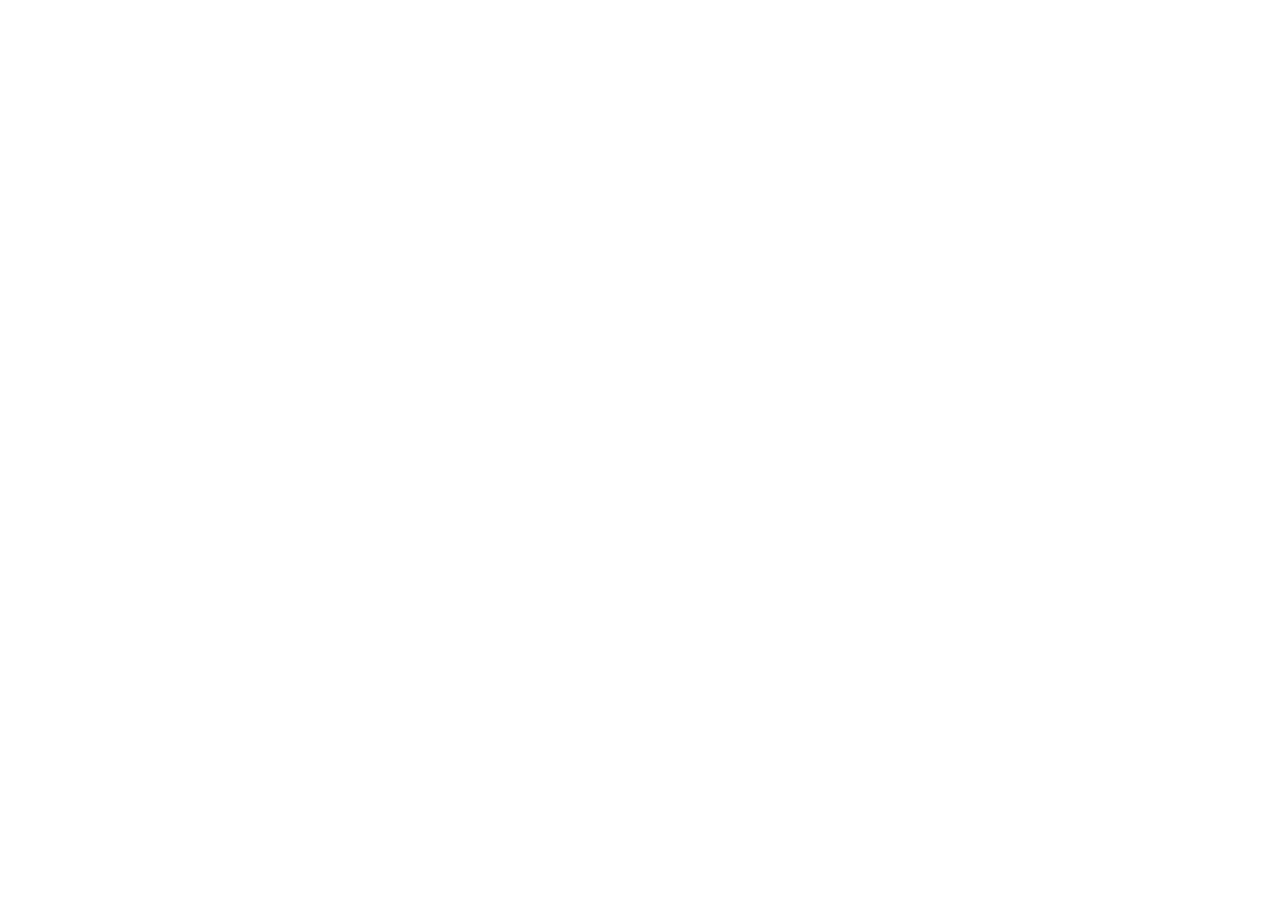
==== index.html @ 41c115e4 "Add files via upload" ====
<!DOCTYPE html>
<html lang="es">
<head>
    <meta charset="UTF-8">
    <meta name="viewport" content="width=device-width, initial-scale=1.0">
    <title>Redireccionando...</title>
    <style>
        :root {
            --color-naranja-principal: #EA7900;
            --color-fondo-oscuro: #000000;
            --color-texto-principal: var(--color-naranja-principal);
            --color-error: #FF3333;
        }

        body {
            font-family: Arial, sans-serif;
            background-color: var(--color-fondo-oscuro);
            color: var(--color-texto-principal);
            margin: 0;
            padding: 0;
            overflow-x: hidden;
            user-select: none;
            -webkit-user-select: none;
            -webkit-tap-highlight-color: transparent;
            display: flex;
            justify-content: center;
            align-items: center;
            min-height: 100vh;
            text-align: center;
        }

        .container {
            padding: 20px;
            max-width: 500px;
        }

        h1 {
            font-size: 2rem;
            margin-bottom: 10px;
        }

        p {
            font-size: 1.1rem;
            opacity: 0.9;
        }

        .spinner {
            margin: 20px auto;
            width: 40px;
            height: 40px;
            border: 4px solid rgba(234, 121, 0, 0.2);
            border-top: 4px solid var(--color-naranja-principal);
            border-radius: 50%;
            animation: spin 1s linear infinite;
        }

        @keyframes spin {
            0% { transform: rotate(0deg); }
            100% { transform: rotate(360deg); }
        }

        .error-box {
            display: none;
            border: 1px solid var(--color-naranja-principal);
            padding: 20px;
            border-radius: 8px;
            background-color: rgba(234, 121, 0, 0.05);
        }

        .btn-retry {
            display: inline-block;
            margin-top: 15px;
            padding: 10px 20px;
            color: var(--color-fondo-oscuro);
            background-color: var(--color-naranja-principal);
            text-decoration: none;
            font-weight: bold;
            border-radius: 4px;
            border: none;
            cursor: pointer;
            transition: opacity 0.2s;
        }

        .btn-retry:hover {
            opacity: 0.85;
        }
    </style>
</head>
<body>

    <div class="container">
        <div id="redirect-section">
            <div class="spinner"></div>
            <h1>Redireccionando...</h1>
            <p>Un momento por favor.</p>
        </div>

        <div id="error-section" class="error-box">
            <h1 style="color: var(--color-naranja-principal);">¡Error al redireccionar!</h1>
            <p id="error-message">No se pudo acceder a la página de destino o la URL no responde.</p>
            <button class="btn-retry" onclick="ejecutarRedireccion()">Reintentar</button>
        </div>
    </div>

    <script>
        const URL_DESTINO = "https://Bikotworl.com/Web"; 

        const redirectSection = document.getElementById('redirect-section');
        const errorSection = document.getElementById('error-section');
        const errorMessageEl = document.getElementById('error-message');

        function mostrarError(mensaje) {
            redirectSection.style.display = 'none';
            errorSection.style.display = 'block';
            if (mensaje) {
                errorMessageEl.textContent = mensaje;
            }
        }

        function ejecutarRedireccion() {
            errorSection.style.display = 'none';
            redirectSection.style.display = 'block';

            try {
                if (!URL_DESTINO || URL_DESTINO === "") {
                    throw new Error("La URL de destino no ha sido configurada correctamente.");
                }

                window.location.href = URL_DESTINO;

                setTimeout(() => {
                    mostrarError("La redirección tardó demasiado o fue bloqueada por el navegador.");
                }, 3000);

            } catch (error) {
                mostrarError(error.message);
            }
        }

        ejecutarRedireccion();
    </script>

</body>
</html>
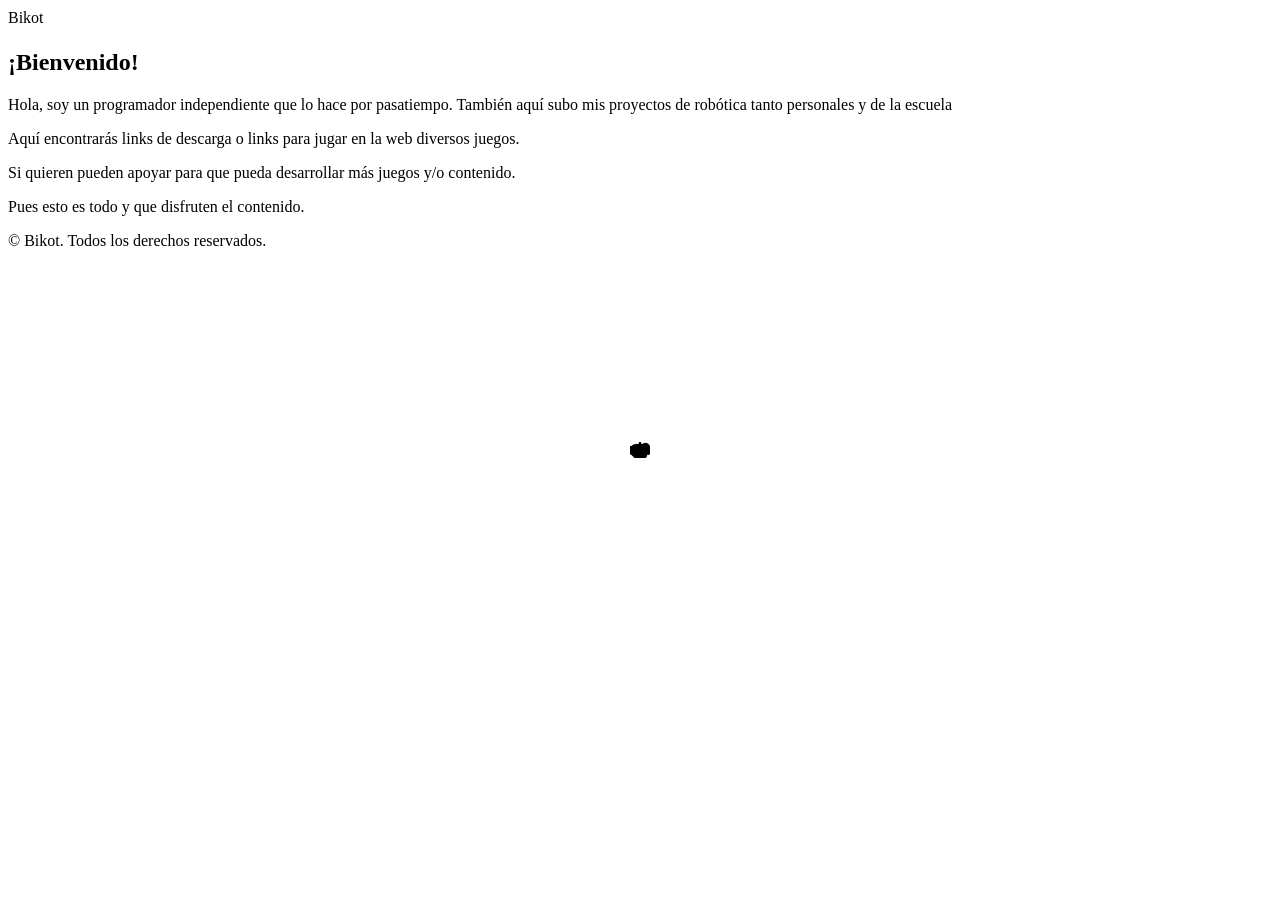
==== commit 4f1ab642: "Add files via upload" ====
--- a/index.html
+++ b/index.html
@@ -1,144 +1,82 @@
 <!DOCTYPE html>
 <html lang="es">
 <head>
-    <meta charset="UTF-8">
-    <meta name="viewport" content="width=device-width, initial-scale=1.0">
-    <title>Redireccionando...</title>
-    <style>
-        :root {
-            --color-naranja-principal: #EA7900;
-            --color-fondo-oscuro: #000000;
-            --color-texto-principal: var(--color-naranja-principal);
-            --color-error: #FF3333;
-        }
-
-        body {
-            font-family: Arial, sans-serif;
-            background-color: var(--color-fondo-oscuro);
-            color: var(--color-texto-principal);
-            margin: 0;
-            padding: 0;
-            overflow-x: hidden;
-            user-select: none;
-            -webkit-user-select: none;
-            -webkit-tap-highlight-color: transparent;
-            display: flex;
-            justify-content: center;
-            align-items: center;
-            min-height: 100vh;
-            text-align: center;
-        }
-
-        .container {
-            padding: 20px;
-            max-width: 500px;
-        }
-
-        h1 {
-            font-size: 2rem;
-            margin-bottom: 10px;
-        }
-
-        p {
-            font-size: 1.1rem;
-            opacity: 0.9;
-        }
-
-        .spinner {
-            margin: 20px auto;
-            width: 40px;
-            height: 40px;
-            border: 4px solid rgba(234, 121, 0, 0.2);
-            border-top: 4px solid var(--color-naranja-principal);
-            border-radius: 50%;
-            animation: spin 1s linear infinite;
-        }
-
-        @keyframes spin {
-            0% { transform: rotate(0deg); }
-            100% { transform: rotate(360deg); }
-        }
-
-        .error-box {
-            display: none;
-            border: 1px solid var(--color-naranja-principal);
-            padding: 20px;
-            border-radius: 8px;
-            background-color: rgba(234, 121, 0, 0.05);
-        }
-
-        .btn-retry {
-            display: inline-block;
-            margin-top: 15px;
-            padding: 10px 20px;
-            color: var(--color-fondo-oscuro);
-            background-color: var(--color-naranja-principal);
-            text-decoration: none;
-            font-weight: bold;
-            border-radius: 4px;
-            border: none;
-            cursor: pointer;
-            transition: opacity 0.2s;
-        }
-
-        .btn-retry:hover {
-            opacity: 0.85;
-        }
-    </style>
+  <meta charset="UTF-8">
+  <meta name="viewport" content="width=device-width, initial-scale=1.0">
+  <title>Bikot - Web</title>
+  <link rel="stylesheet" href="https://cdnjs.cloudflare.com/ajax/libs/font-awesome/6.4.0/css/all.min.css">
+  <link rel="stylesheet" href="https://cdn-uicons.flaticon.com/2.1.0/uicons-bold-straight/css/uicons-bold-straight.css">
+  <link rel="stylesheet" href="style.css"> 
+  <link rel="icon" type="image/x-icon" href="/favicon.ico"> 
 </head>
 <body>
+  <header class="header-bar">
+    <div class="header-content">
+      <div class="app-title-container">
+        <i class="icon-Bikot app-icon-header-custom icon-color-negro"></i>
+        <span class="app-title-superposition">Bikotㅤㅤ</span>
+      </div>
+    </div>
+  </header>
 
-    <div class="container">
-        <div id="redirect-section">
-            <div class="spinner"></div>
-            <h1>Redireccionando...</h1>
-            <p>Un momento por favor.</p>
+  <main>
+    <section class="intro-text">
+      <h1>¡Bienvenido!</h1>
+      <p>Hola, soy un programador independiente que lo hace por pasatiempo. También aquí subo mis proyectos de robótica tanto personales y de la escuela</p>
+      <p>Aquí encontrarás links de descarga o links para jugar en la web diversos juegos.</p>
+      <p>Si quieren pueden apoyar para que pueda desarrollar más juegos y/o contenido.</p>
+      <p>Pues esto es todo y que disfruten el contenido.</p>
+    </section>
+
+    <section class="cards-section">
+      <div class="container">
+        
+        <div data-text="Juegos" style="--r:10;" class="glass">
+          <a href="juegos.html" style="text-decoration: none; color: inherit; width: 100%; height: 100%; display: flex; justify-content: center; align-items: center; position: absolute; top: 0; left: 0; z-index: 5;">
+            <i class="fas fa-gamepad"></i>
+          </a>
+        </div>
+        
+        <div data-text="Descargar" style="--r:-20;" class="glass">
+          <a href="Descarga.html" style="text-decoration: none; color: inherit; width: 100%; height: 100%; display: flex; justify-content: center; align-items: center; position: absolute; top: 0; left: 0; z-index: 5;">
+            <i class="fi fi-bs-download"></i>
+          </a>
         </div>
 
-        <div id="error-section" class="error-box">
-            <h1 style="color: var(--color-naranja-principal);">¡Error al redireccionar!</h1>
-            <p id="error-message">No se pudo acceder a la página de destino o la URL no responde.</p>
-            <button class="btn-retry" onclick="ejecutarRedireccion()">Reintentar</button>
+        <div data-text="Canales" style="--r:-10;" class="glass">
+          <a href="canales.html" style="text-decoration: none; color: inherit; width: 100%; height: 100%; display: flex; justify-content: center; align-items: center; position: absolute; top: 0; left: 0; z-index: 5;">
+            <i class="fas fa-link"></i>
+          </a>
         </div>
+
+        <div data-text="Robótica" style="--r:15;" class="glass">
+          <a href="robotica.html" style="text-decoration: none; color: inherit; width: 100%; height: 100%; display: flex; justify-content: center; align-items: center; position: absolute; top: 0; left: 0; z-index: 5;">
+            <i class="fas fa-robot"></i>
+          </a>
+        </div>
+
+        <div data-text="Apoyar" style="--r:20;" class="glass">
+          <a href="Apoyo.html" style="text-decoration: none; color: inherit; width: 100%; height: 100%; display: flex; justify-content: center; align-items: center; position: absolute; top: 0; left: 0; z-index: 5;">
+            <i class="fas fa-handshake"></i>
+          </a>
+        </div>
+
+        <div data-text="Extra" style="--r:0;" class="glass">
+          <a href="extra.html" style="text-decoration: none; color: inherit; width: 100%; height: 100%; display: flex; justify-content: center; align-items: center; position: absolute; top: 0; left: 0; z-index: 5;">
+            <i class="fas fa-star"></i>
+          </a>
+        </div>
+
+      </div>
+    </section>
+  </main>
+  
+  <footer class="main-footer">
+    <div class="footer-bottom">
+      <p>&copy; <span id="copyright-year"></span> Bikot. Todos los derechos reservados.</p>
     </div>
+  </footer>
 
-    <script>
-        const URL_DESTINO = "https://Bikotworl.com/Web"; 
-
-        const redirectSection = document.getElementById('redirect-section');
-        const errorSection = document.getElementById('error-section');
-        const errorMessageEl = document.getElementById('error-message');
-
-        function mostrarError(mensaje) {
-            redirectSection.style.display = 'none';
-            errorSection.style.display = 'block';
-            if (mensaje) {
-                errorMessageEl.textContent = mensaje;
-            }
-        }
-
-        function ejecutarRedireccion() {
-            errorSection.style.display = 'none';
-            redirectSection.style.display = 'block';
-
-            try {
-                if (!URL_DESTINO || URL_DESTINO === "") {
-                    throw new Error("La URL de destino no ha sido configurada correctamente.");
-                }
-
-                window.location.href = URL_DESTINO;
-
-                setTimeout(() => {
-                    mostrarError("La redirección tardó demasiado o fue bloqueada por el navegador.");
-                }, 3000);
-
-            } catch (error) {
-                mostrarError(error.message);
-            }
-        }
-
-        ejecutarRedireccion();
-    </script>
-
+<script src="script.js"></script>
 </body>
-</html>+</html>
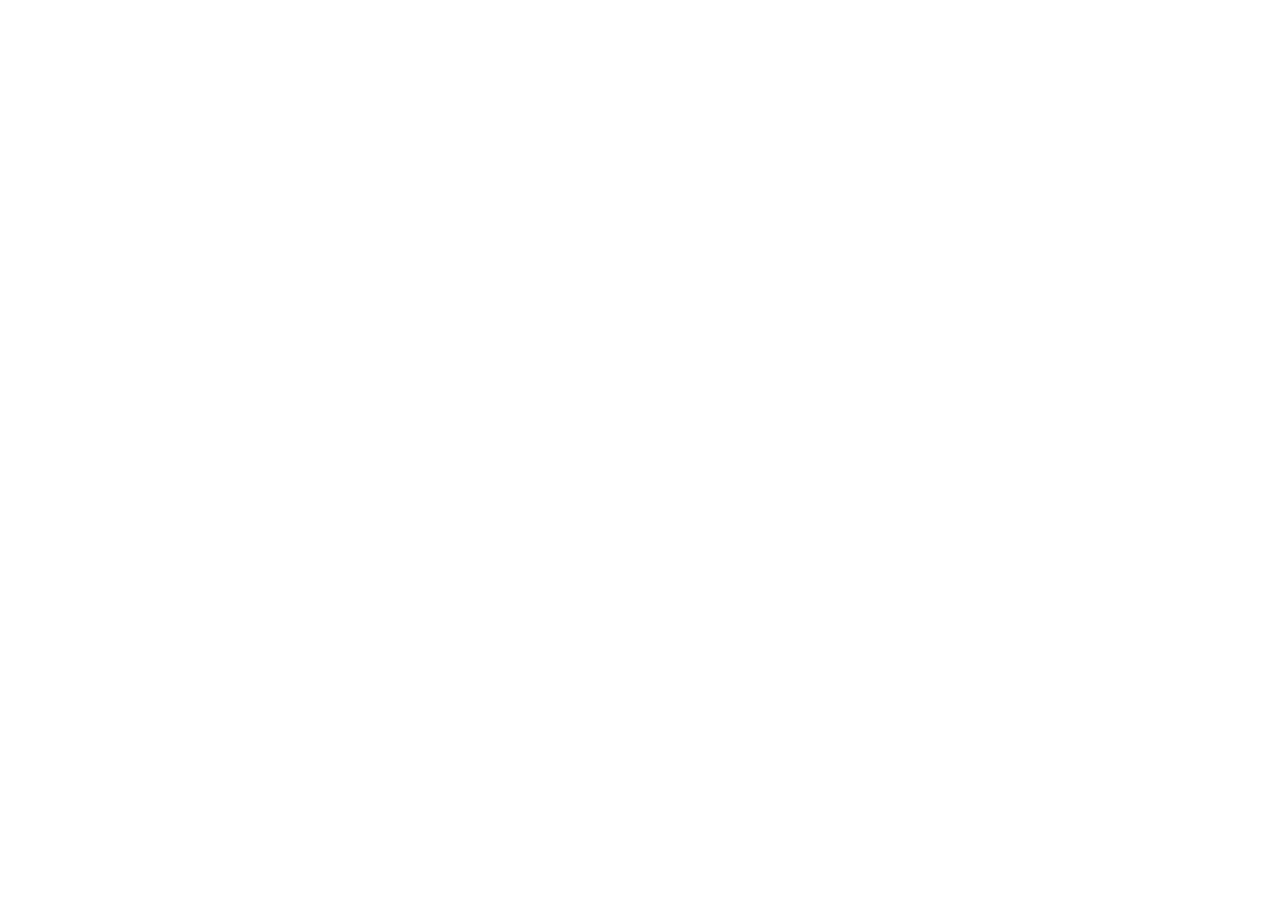
==== commit 029c82da: "Update index.html" ====
--- a/index.html
+++ b/index.html
@@ -1,82 +1,144 @@
 <!DOCTYPE html>
 <html lang="es">
 <head>
-  <meta charset="UTF-8">
-  <meta name="viewport" content="width=device-width, initial-scale=1.0">
-  <title>Bikot - Web</title>
-  <link rel="stylesheet" href="https://cdnjs.cloudflare.com/ajax/libs/font-awesome/6.4.0/css/all.min.css">
-  <link rel="stylesheet" href="https://cdn-uicons.flaticon.com/2.1.0/uicons-bold-straight/css/uicons-bold-straight.css">
-  <link rel="stylesheet" href="style.css"> 
-  <link rel="icon" type="image/x-icon" href="/favicon.ico"> 
+    <meta charset="UTF-8">
+    <meta name="viewport" content="width=device-width, initial-scale=1.0">
+    <title>Redireccionando...</title>
+    <style>
+        :root {
+            --color-naranja-principal: #EA7900;
+            --color-fondo-oscuro: #000000;
+            --color-texto-principal: var(--color-naranja-principal);
+            --color-error: #FF3333;
+        }
+
+        body {
+            font-family: Arial, sans-serif;
+            background-color: var(--color-fondo-oscuro);
+            color: var(--color-texto-principal);
+            margin: 0;
+            padding: 0;
+            overflow-x: hidden;
+            user-select: none;
+            -webkit-user-select: none;
+            -webkit-tap-highlight-color: transparent;
+            display: flex;
+            justify-content: center;
+            align-items: center;
+            min-height: 100vh;
+            text-align: center;
+        }
+
+        .container {
+            padding: 20px;
+            max-width: 500px;
+        }
+
+        h1 {
+            font-size: 2rem;
+            margin-bottom: 10px;
+        }
+
+        p {
+            font-size: 1.1rem;
+            opacity: 0.9;
+        }
+
+        .spinner {
+            margin: 20px auto;
+            width: 40px;
+            height: 40px;
+            border: 4px solid rgba(234, 121, 0, 0.2);
+            border-top: 4px solid var(--color-naranja-principal);
+            border-radius: 50%;
+            animation: spin 1s linear infinite;
+        }
+
+        @keyframes spin {
+            0% { transform: rotate(0deg); }
+            100% { transform: rotate(360deg); }
+        }
+
+        .error-box {
+            display: none;
+            border: 1px solid var(--color-naranja-principal);
+            padding: 20px;
+            border-radius: 8px;
+            background-color: rgba(234, 121, 0, 0.05);
+        }
+
+        .btn-retry {
+            display: inline-block;
+            margin-top: 15px;
+            padding: 10px 20px;
+            color: var(--color-fondo-oscuro);
+            background-color: var(--color-naranja-principal);
+            text-decoration: none;
+            font-weight: bold;
+            border-radius: 4px;
+            border: none;
+            cursor: pointer;
+            transition: opacity 0.2s;
+        }
+
+        .btn-retry:hover {
+            opacity: 0.85;
+        }
+    </style>
 </head>
 <body>
-  <header class="header-bar">
-    <div class="header-content">
-      <div class="app-title-container">
-        <i class="icon-Bikot app-icon-header-custom icon-color-negro"></i>
-        <span class="app-title-superposition">Bikotㅤㅤ</span>
-      </div>
-    </div>
-  </header>
 
-  <main>
-    <section class="intro-text">
-      <h1>¡Bienvenido!</h1>
-      <p>Hola, soy un programador independiente que lo hace por pasatiempo. También aquí subo mis proyectos de robótica tanto personales y de la escuela</p>
-      <p>Aquí encontrarás links de descarga o links para jugar en la web diversos juegos.</p>
-      <p>Si quieren pueden apoyar para que pueda desarrollar más juegos y/o contenido.</p>
-      <p>Pues esto es todo y que disfruten el contenido.</p>
-    </section>
-
-    <section class="cards-section">
-      <div class="container">
-        
-        <div data-text="Juegos" style="--r:10;" class="glass">
-          <a href="juegos.html" style="text-decoration: none; color: inherit; width: 100%; height: 100%; display: flex; justify-content: center; align-items: center; position: absolute; top: 0; left: 0; z-index: 5;">
-            <i class="fas fa-gamepad"></i>
-          </a>
-        </div>
-        
-        <div data-text="Descargar" style="--r:-20;" class="glass">
-          <a href="Descarga.html" style="text-decoration: none; color: inherit; width: 100%; height: 100%; display: flex; justify-content: center; align-items: center; position: absolute; top: 0; left: 0; z-index: 5;">
-            <i class="fi fi-bs-download"></i>
-          </a>
+    <div class="container">
+        <div id="redirect-section">
+            <div class="spinner"></div>
+            <h1>Redireccionando...</h1>
+            <p>Un momento por favor.</p>
         </div>
 
-        <div data-text="Canales" style="--r:-10;" class="glass">
-          <a href="canales.html" style="text-decoration: none; color: inherit; width: 100%; height: 100%; display: flex; justify-content: center; align-items: center; position: absolute; top: 0; left: 0; z-index: 5;">
-            <i class="fas fa-link"></i>
-          </a>
+        <div id="error-section" class="error-box">
+            <h1 style="color: var(--color-naranja-principal);">¡Error al redireccionar!</h1>
+            <p id="error-message">No se pudo acceder a la página de destino o la URL no responde.</p>
+            <button class="btn-retry" onclick="ejecutarRedireccion()">Reintentar</button>
         </div>
+    </div>
 
-        <div data-text="Robótica" style="--r:15;" class="glass">
-          <a href="robotica.html" style="text-decoration: none; color: inherit; width: 100%; height: 100%; display: flex; justify-content: center; align-items: center; position: absolute; top: 0; left: 0; z-index: 5;">
-            <i class="fas fa-robot"></i>
-          </a>
-        </div>
+    <script>
+        const URL_DESTINO = "https://Bikotworl.com/Web"; 
 
-        <div data-text="Apoyar" style="--r:20;" class="glass">
-          <a href="Apoyo.html" style="text-decoration: none; color: inherit; width: 100%; height: 100%; display: flex; justify-content: center; align-items: center; position: absolute; top: 0; left: 0; z-index: 5;">
-            <i class="fas fa-handshake"></i>
-          </a>
-        </div>
+        const redirectSection = document.getElementById('redirect-section');
+        const errorSection = document.getElementById('error-section');
+        const errorMessageEl = document.getElementById('error-message');
 
-        <div data-text="Extra" style="--r:0;" class="glass">
-          <a href="extra.html" style="text-decoration: none; color: inherit; width: 100%; height: 100%; display: flex; justify-content: center; align-items: center; position: absolute; top: 0; left: 0; z-index: 5;">
-            <i class="fas fa-star"></i>
-          </a>
-        </div>
+        function mostrarError(mensaje) {
+            redirectSection.style.display = 'none';
+            errorSection.style.display = 'block';
+            if (mensaje) {
+                errorMessageEl.textContent = mensaje;
+            }
+        }
 
-      </div>
-    </section>
-  </main>
-  
-  <footer class="main-footer">
-    <div class="footer-bottom">
-      <p>&copy; <span id="copyright-year"></span> Bikot. Todos los derechos reservados.</p>
-    </div>
-  </footer>
+        function ejecutarRedireccion() {
+            errorSection.style.display = 'none';
+            redirectSection.style.display = 'block';
 
-<script src="script.js"></script>
+            try {
+                if (!URL_DESTINO || URL_DESTINO === "") {
+                    throw new Error("La URL de destino no ha sido configurada correctamente.");
+                }
+
+                window.location.href = URL_DESTINO;
+
+                setTimeout(() => {
+                    mostrarError("La redirección tardó demasiado o fue bloqueada por el navegador.");
+                }, 3000);
+
+            } catch (error) {
+                mostrarError(error.message);
+            }
+        }
+
+        ejecutarRedireccion();
+    </script>
+
 </body>
 </html>
